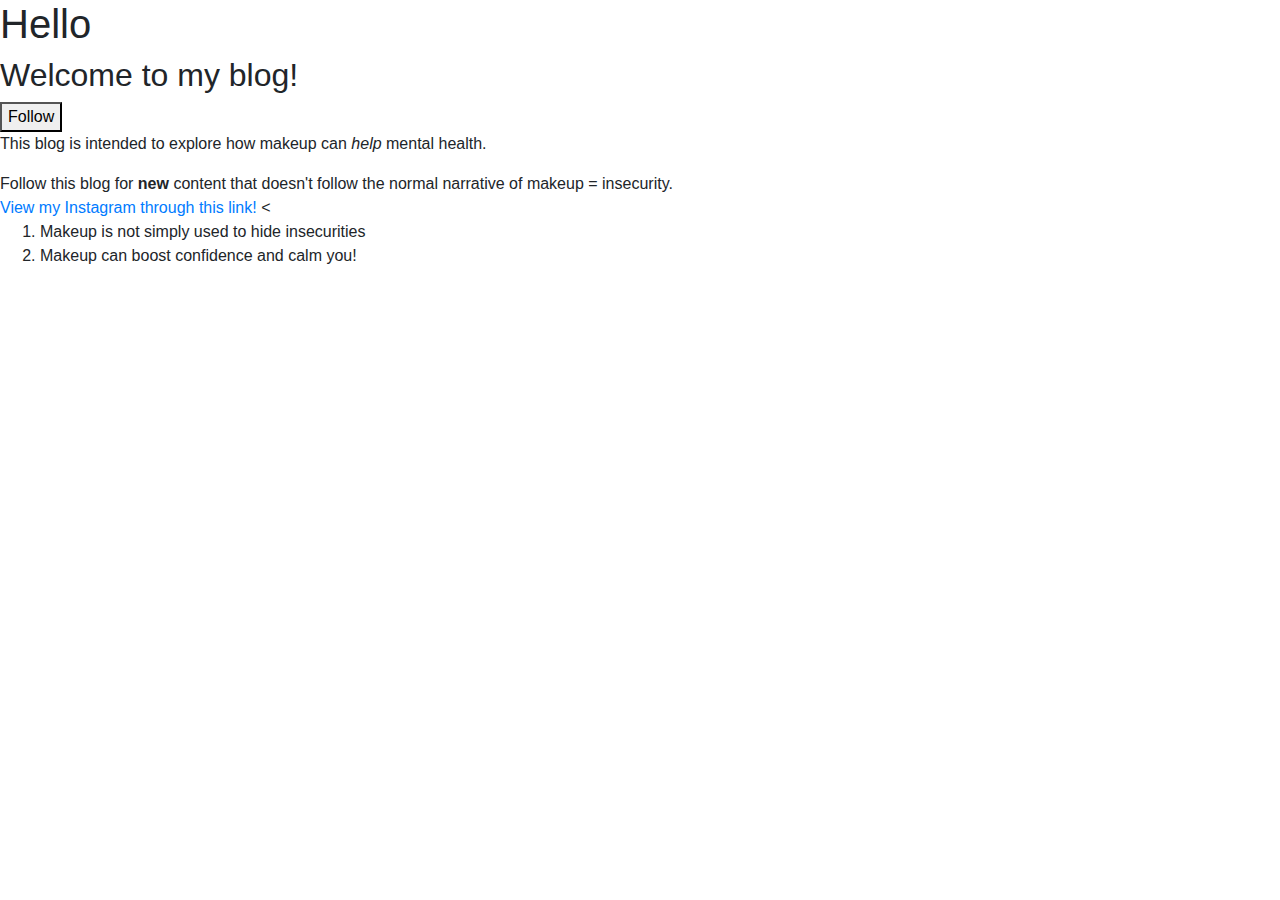
==== index.html @ d00d0b3d "Create index.html" ====
<!doctype html>
<head>
  <link rel="stylesheet" href="https://stackpath.bootstrapcdn.com/bootstrap/4.3.1/css/bootstrap.min.css" integrity="sha384-ggOyR0iXCbMQv3Xipma34MD+dH/1fQ784/j6cY/iJTQUOhcWr7x9JvoRxT2MZw1T" crossorigin="anonymous">
</head>
<body>
  <h1>Hello</h1>
<h2>Welcome to my blog!</h2>
<button> Follow </button>
<p> This blog is intended to explore how makeup can <em>help</em> mental health. </p>
<footer> Follow this blog for <b>new</b> content that doesn't follow the normal narrative of makeup = insecurity. </footer>
<a href="https://www.instagram.com/mindful__makeup/?hl=en">View my Instagram through this link! </a>
  <<ol>
  <li>
    Makeup is not simply used to hide insecurities
   </li>
  <li>
    Makeup can boost confidence and calm you!
   </li>
 </ol>
 </body>
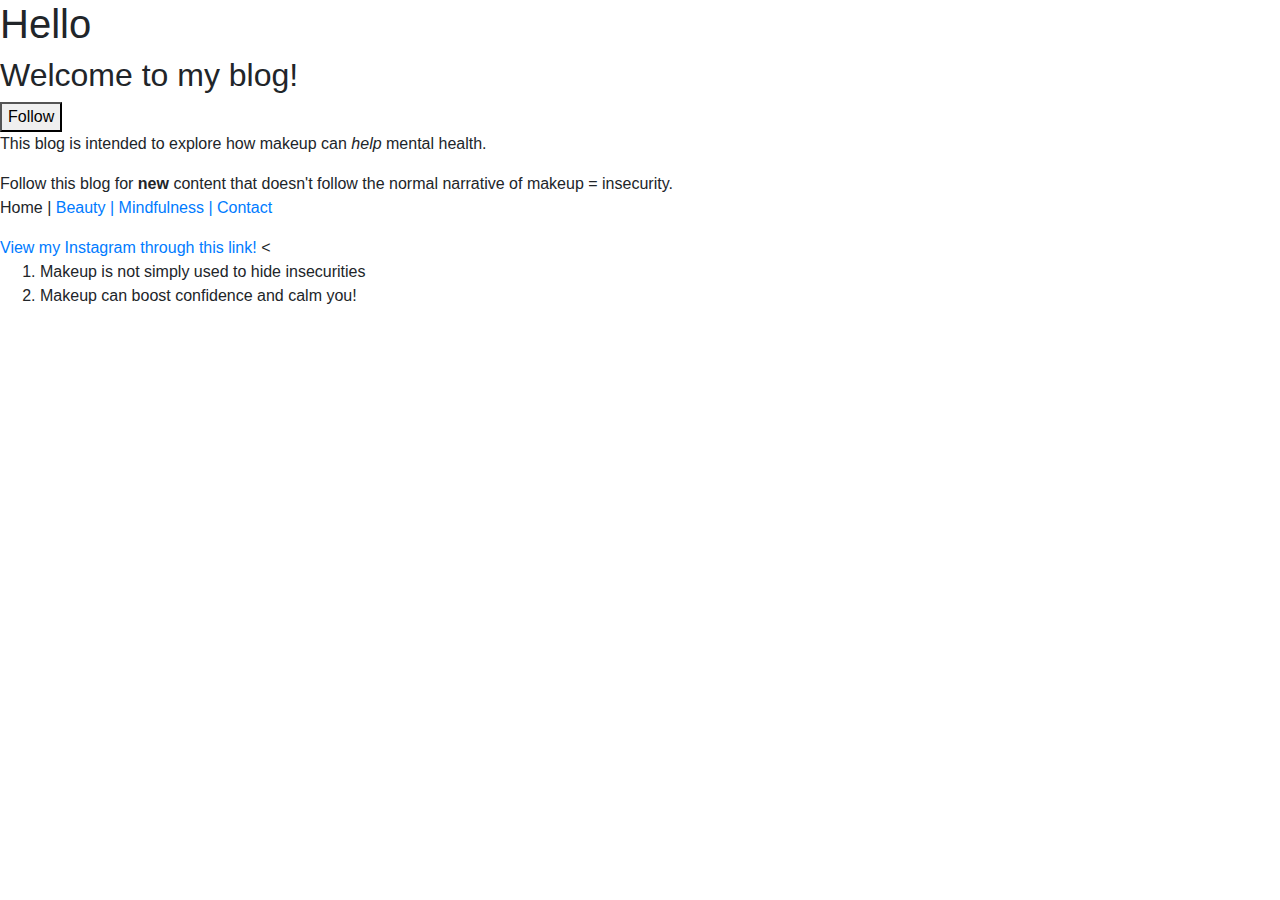
==== commit 8dcd64d9: "Used blog template" ====
--- a/index.html
+++ b/index.html
@@ -1,4 +1,5 @@
 <!doctype html>
+  <link rel="stylesheet" type="text/css" href "css/home.css"/>
 <head>
   <link rel="stylesheet" href="https://stackpath.bootstrapcdn.com/bootstrap/4.3.1/css/bootstrap.min.css" integrity="sha384-ggOyR0iXCbMQv3Xipma34MD+dH/1fQ784/j6cY/iJTQUOhcWr7x9JvoRxT2MZw1T" crossorigin="anonymous">
 </head>
@@ -8,6 +9,7 @@
 <button> Follow </button>
 <p> This blog is intended to explore how makeup can <em>help</em> mental health. </p>
 <footer> Follow this blog for <b>new</b> content that doesn't follow the normal narrative of makeup = insecurity. </footer>
+<p center> Home | <a href="Beauty.html" </a> Beauty | Mindfulness | Contact</p>
 <a href="https://www.instagram.com/mindful__makeup/?hl=en">View my Instagram through this link! </a>
   <<ol>
   <li>
